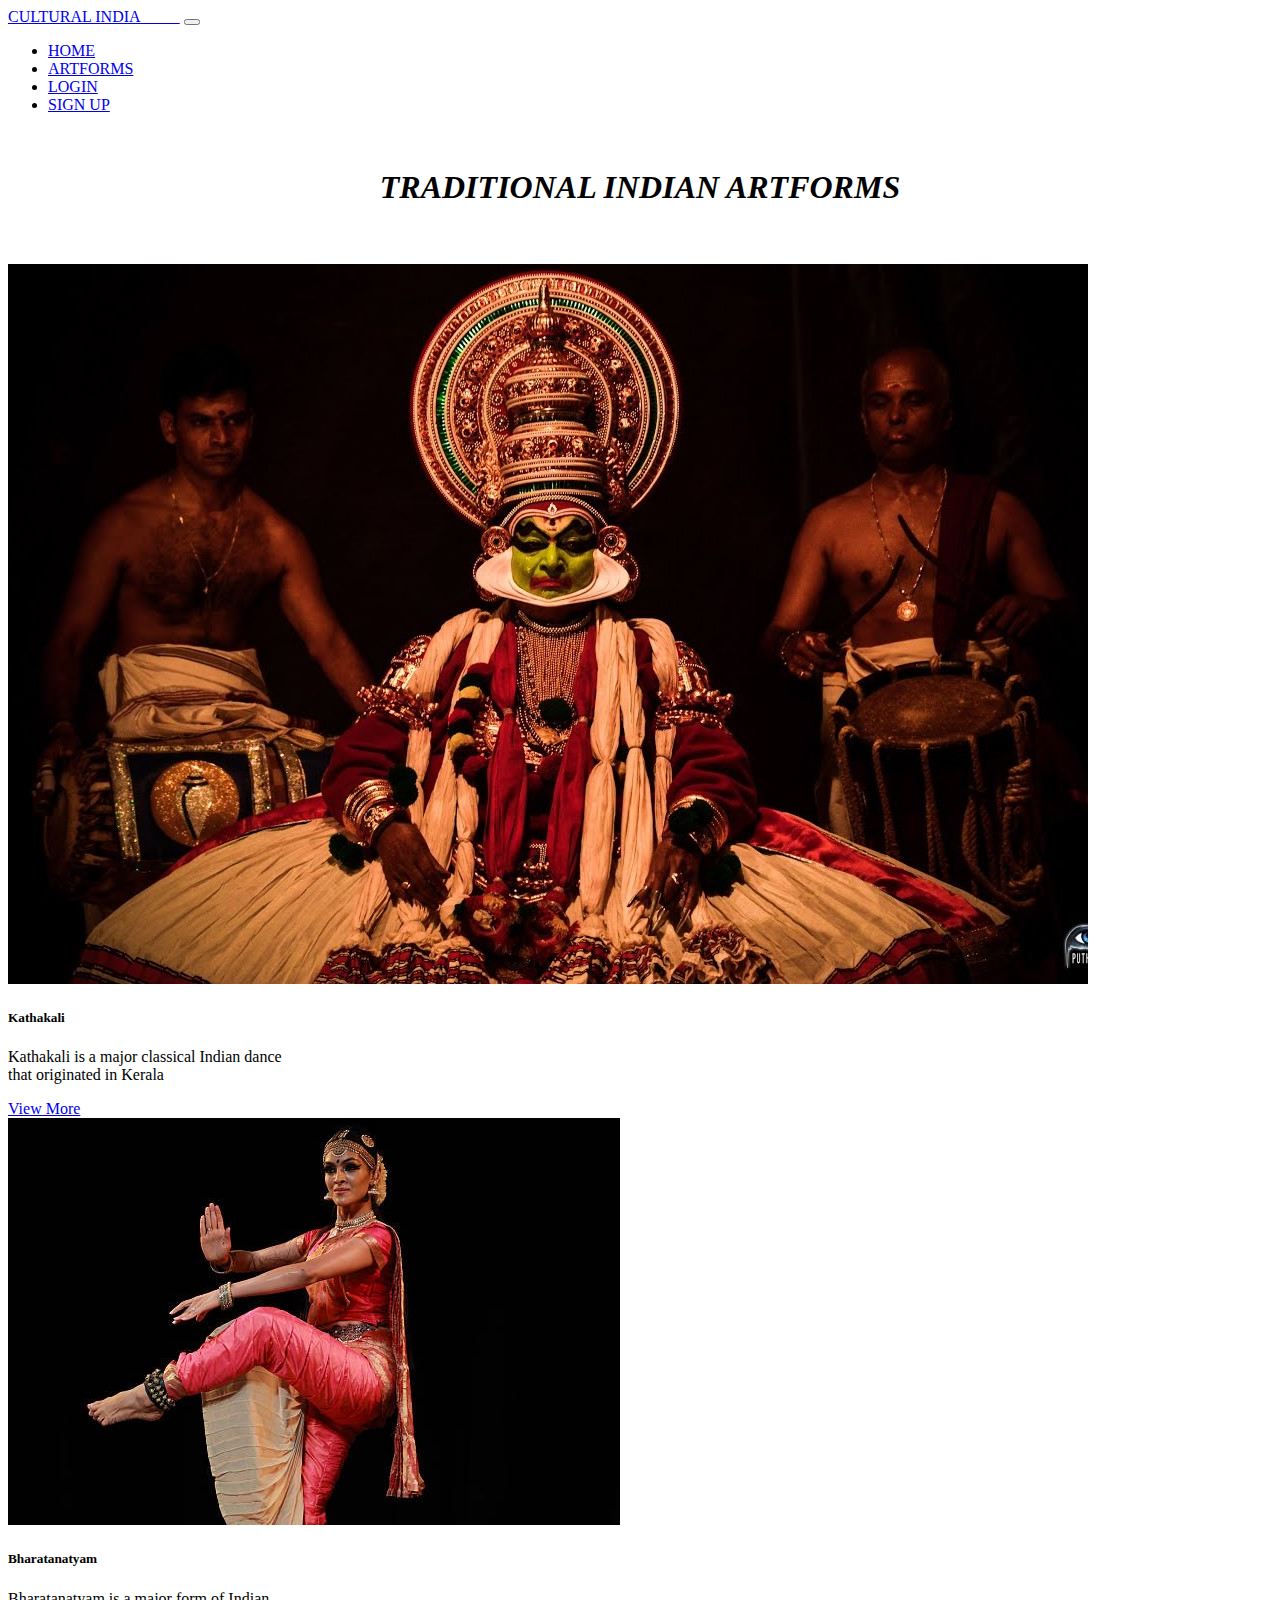
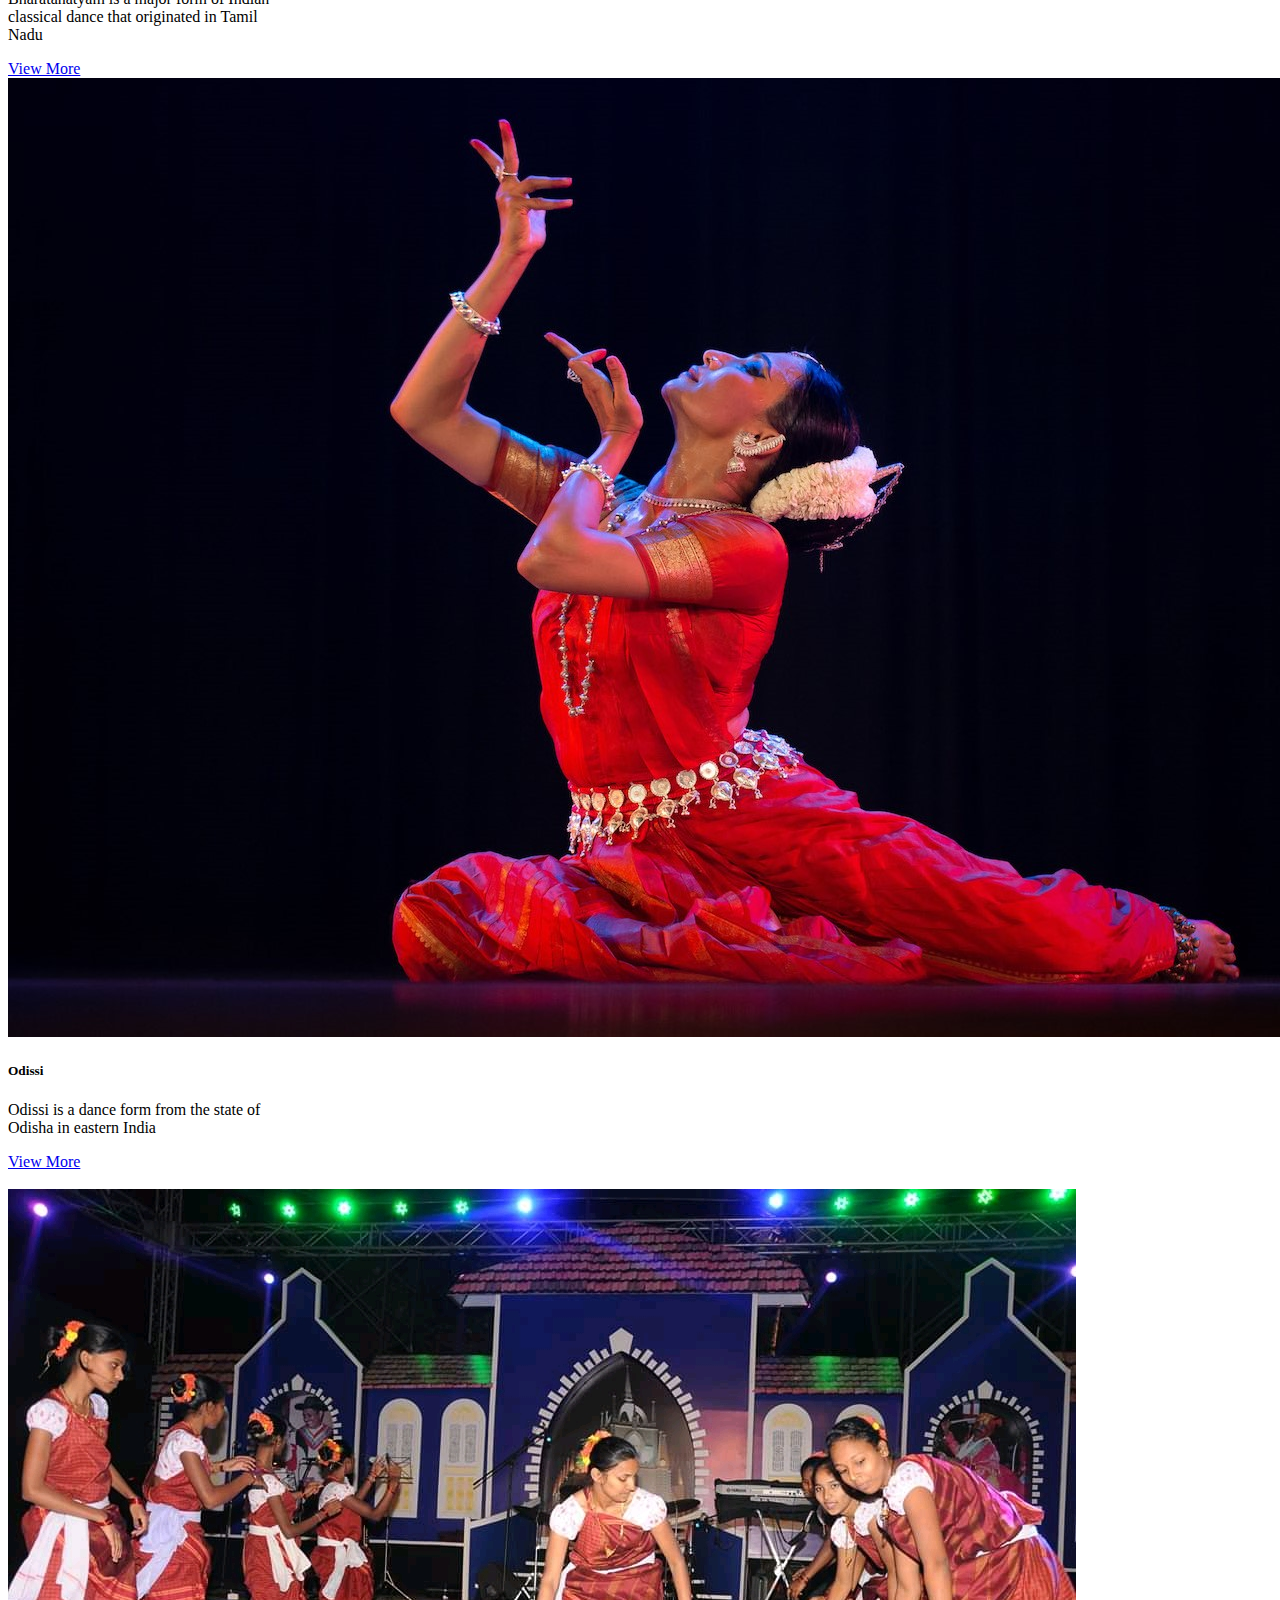
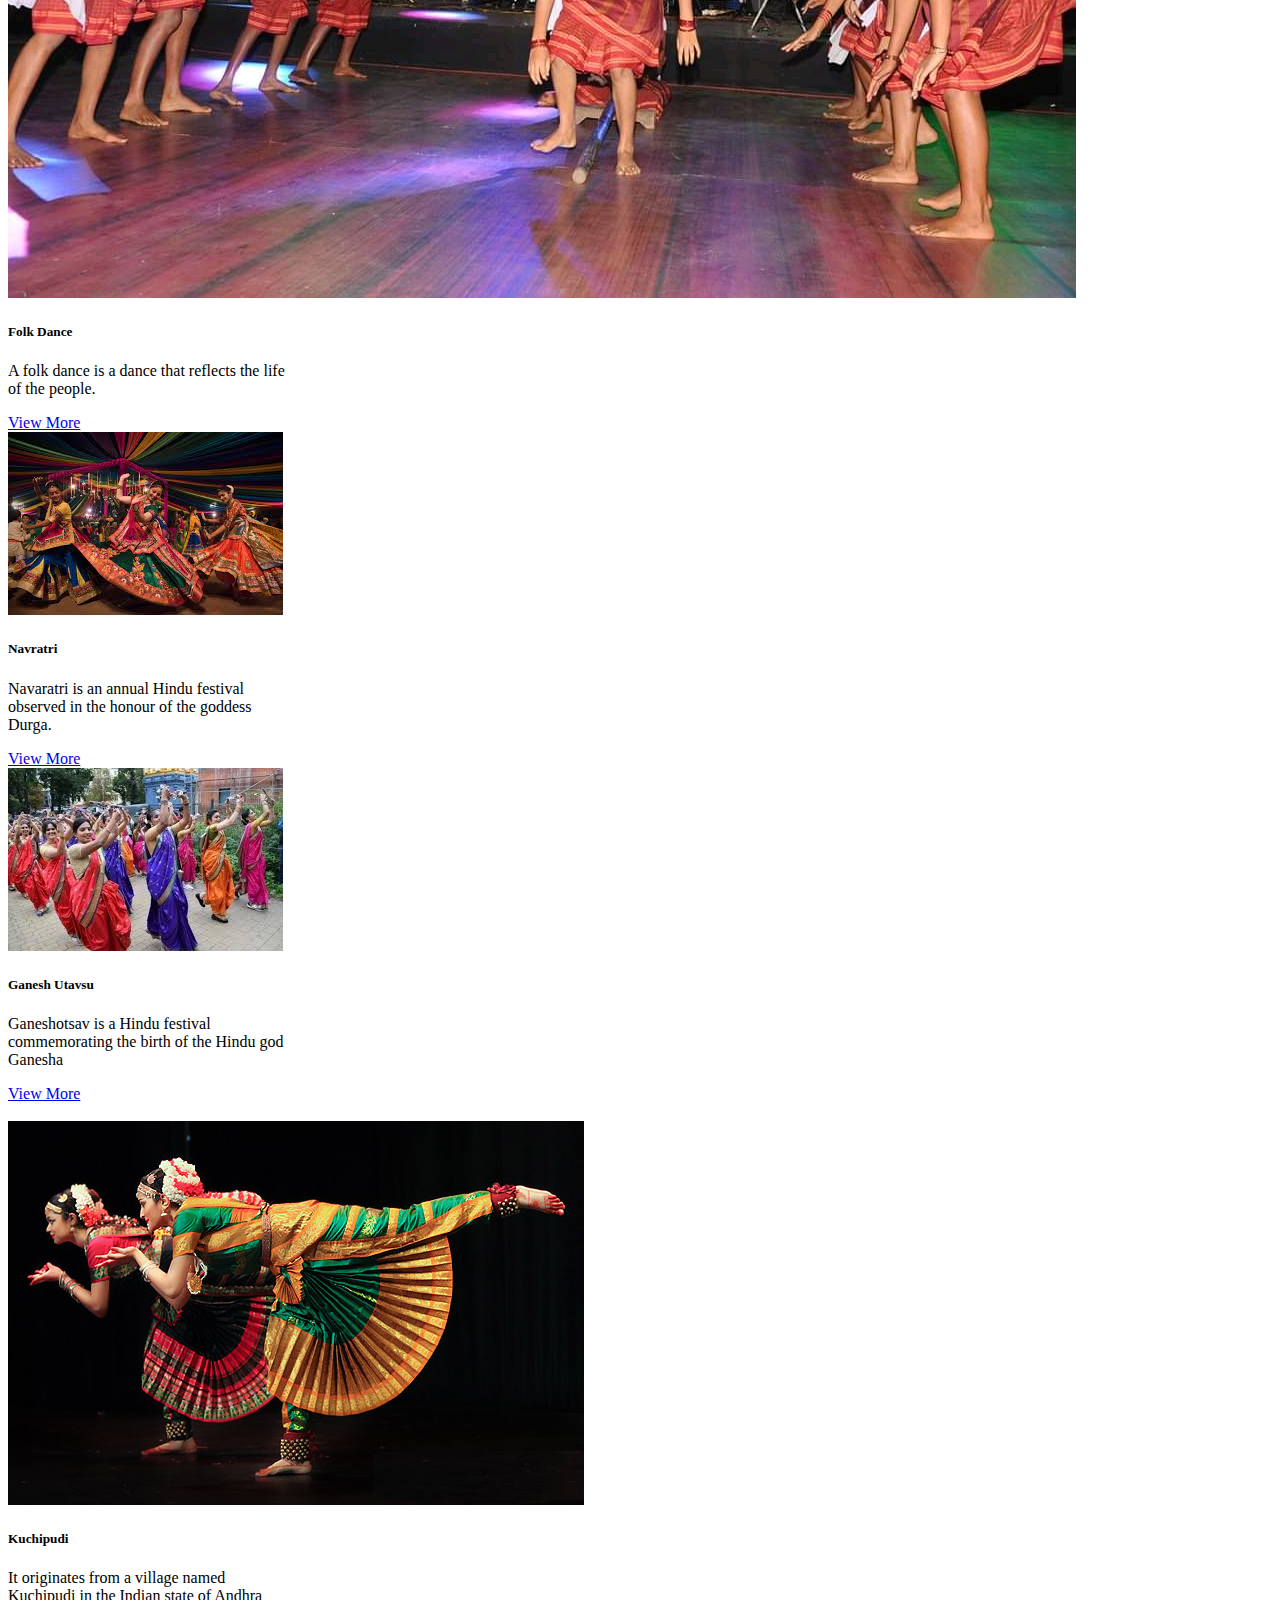
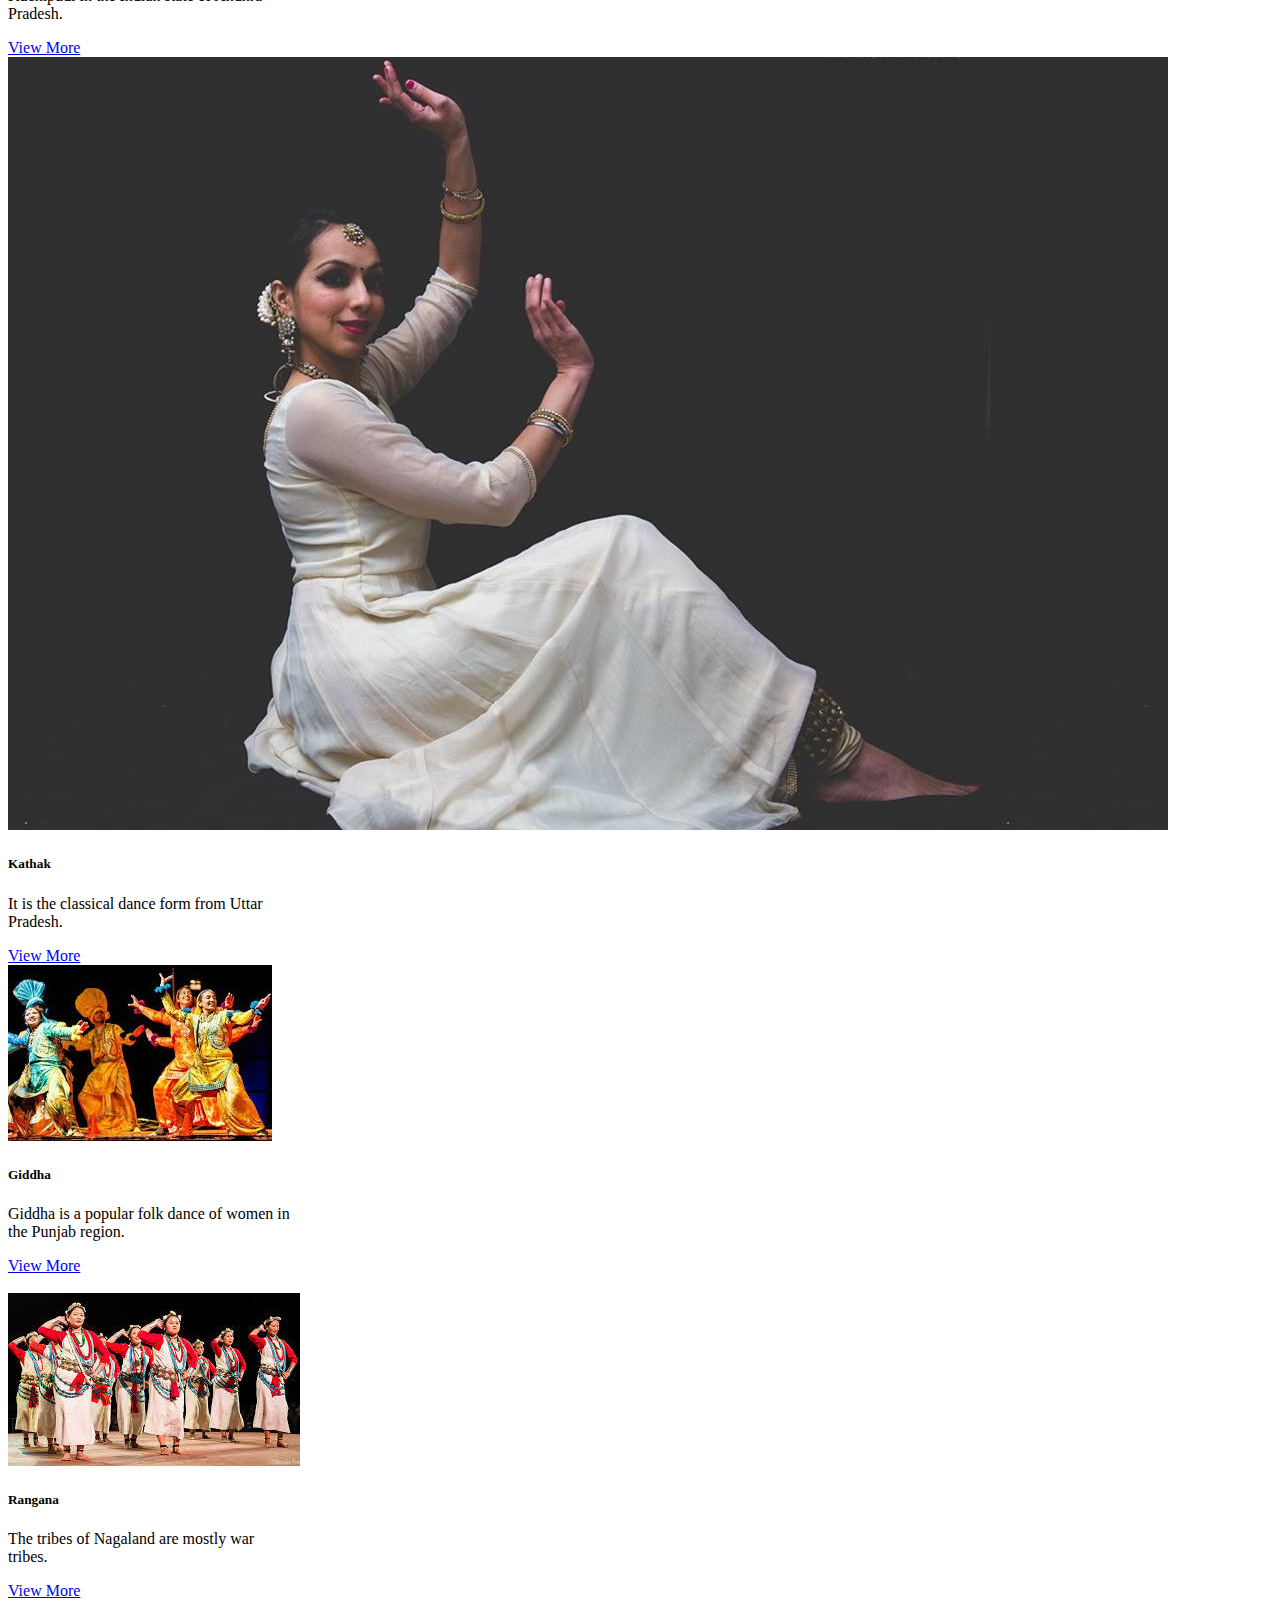
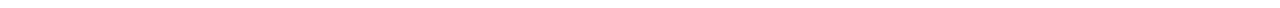
==== artforms.html @ 7528e5d0 "project" ====
<!DOCTYPE html>
<html lang="en">
<head>
    <meta charset="UTF-8">
    <meta http-equiv="X-UA-Compatible" content="IE=edge">
    <meta name="viewport" content="width=device-width, initial-scale=1.0">
    <title>Art Form - HOME</title>
    <link href="https://cdn.jsdelivr.net/npm/bootstrap@5.3.0-alpha1/dist/css/bootstrap.min.css" rel="stylesheet" integrity="sha384-GLhlTQ8iRABdZLl6O3oVMWSktQOp6b7In1Zl3/Jr59b6EGGoI1aFkw7cmDA6j6gD" crossorigin="anonymous">
    <script src="https://cdn.jsdelivr.net/npm/bootstrap@5.3.0-alpha1/dist/js/bootstrap.bundle.min.js" integrity="sha384-w76AqPfDkMBDXo30jS1Sgez6pr3x5MlQ1ZAGC+nuZB+EYdgRZgiwxhTBTkF7CXvN" crossorigin="anonymous"></script>
      <link rel="stylesheet" href="styles.css">
    </head>
    <body>
      <!-- navbar -->
      <!-- <section style="background: #f1c40f; color: rgba(0, 0, 0, 0.5);"> -->
        <nav class="shift">
      <nav class="navbar navbar-expand-lg bg-body-tertiary">
          <div class="container-fluid">
            <a class="navbar-brand" href="index.html">CULTURAL INDIA  &emsp; &emsp;</a>
            <button class="navbar-toggler" type="button" data-bs-toggle="collapse" data-bs-target="#navbarSupportedContent" aria-controls="navbarSupportedContent" aria-expanded="false" aria-label="Toggle navigation">
              <span class="navbar-toggler-icon"></span>
            </button>
            <div class="collapse navbar-collapse" id="navbarSupportedContent">
              <ul class="navbar-nav ms-auto mb-2 mb-lg-0">
                <li class="nav-item">
                  <a class="nav-link" href="index.html">HOME</a>
                </li>
                <li class="nav-item">
                  <a class="nav-link active" aria-current="page"  href="artforms.html">ARTFORMS</a>
                </li>
                <li class="nav-item">
                  <a class="nav-link" href="login.html">LOGIN</a></li>
                <li class="nav-item">
                  <a class="nav-link" href="signup.html">SIGN UP</a>
                </li>
              </ul>
            </div>
          </div>
      </nav>

<!-- ====== -->
   <br> <h1><center><i><b>TRADITIONAL INDIAN ARTFORMS</b></i></center></h1><br><br>

    <div class="container text-center">
        <div class="row">
          <div class="col">
             <!-- ------1st card--------- -->
            <div class="card text-bg-dark mb-3" style="width: 18rem;">
                <img src="image/1katha.jpg" class="card-img-top" alt="...">
                <div class="card-body">
                  <h5 class="card-title">Kathakali</h5>
                  <p class="card-text">Kathakali is a major classical Indian dance that originated in Kerala </p>
                  <a href="./Artform/kathakali.html" class="btn btn-primary">View More</a>
                </div>
              </div>
          </div>
          <div class="col">     

             <!-- ------2nd card-------- -->
    <div class="card text-bg-dark mb-3" style="width: 18rem;">
        <img src="image/2bhara.jpg" class="card-img-top" alt="...">
        <div class="card-body">
          <h5 class="card-title">Bharatanatyam</h5>
          <p class="card-text">Bharatanatyam is a major form of Indian classical dance that originated in Tamil Nadu</p>
          <a href="./Artform/Bharathanattyam.html" class="btn btn-primary">View More</a>
        </div>
      </div>
        </div>
        <!-- 3rd card -->
          <div class="col">
            <div class="card text-bg-dark mb-3" style="width: 18rem;">
                <img src="image/3odissi.jpg" class="card-img-top" alt="...">
                <div class="card-body">
                  <h5 class="card-title">Odissi</h5>
                  <p class="card-text">Odissi is a dance form from the state of Odisha in eastern India &emsp;&emsp;&emsp;&emsp;</p>
                  <a href="./Artform/odissi.html" class="btn btn-primary">View More</a>
                </div>
              </div>
          </div>
        </div>
      </div><br>
       
      
    <div class="container text-center">
        <div class="row">
          <div class="col">
             <!-- ------4th card--------- -->
            <div class="card text-bg-dark mb-3" style="width: 18rem;">
                <img src="image/4folkdance.jpg" class="card-img-top" alt="...">
                <div class="card-body">
                  <h5 class="card-title">Folk Dance</h5>
                  <p class="card-text">A folk dance is a dance that reflects the life of the people.</p>
                  <a href="./Artform/folkdance.html" class="btn btn-primary">View More</a>
                </div>
              </div>
          </div>
          <div class="col">     

             <!-- ------5th card-------- -->
    <div class="card text-bg-dark mb-3" style="width: 18rem;">
        <img src="image/5navratri.jpg" class="card-img-top" alt="...">
        <div class="card-body">
          <h5 class="card-title">Navratri</h5>
          <p class="card-text">Navaratri is an annual Hindu festival observed in the honour of the goddess Durga.</p>
          <a href="./Artform/navratri.html" class="btn btn-primary">View More</a>
        </div>
      </div>
        </div>
        <!-- 6th card -->
          <div class="col">
            <div class="card text-bg-dark mb-3" style="width: 18rem;">
                <img src="image/6ganesh utsav.jpg" class="card-img-top" alt="...">
                <div class="card-body">
                  <h5 class="card-title">Ganesh Utavsu</h5>
                  <p class="card-text">Ganeshotsav is a Hindu festival commemorating the birth of the Hindu god Ganesha</p>
                  <a href="./Artform/Ganeshutsav.html" class="btn btn-primary">View More</a>
                </div>
              </div>
          </div>
        </div>
      </div><br>

     
      <div class="container text-center">
        <div class="row">
          <div class="col">
             <!-- ------7th card--------- -->
            <div class="card text-bg-dark mb-3" style="width: 18rem;">
                <img src="image/7kuchi.png" class="card-img-top" alt="...">
                <div class="card-body">
                  <h5 class="card-title">Kuchipudi</h5>
                  <p class="card-text">It originates from a village named Kuchipudi in the Indian state of Andhra Pradesh.</p>
                  <a href="./Artform/kuchipudi.html" class="btn btn-primary">View More</a>
                </div>
              </div>
          </div>
          <div class="col">     

             <!-- ------8th card-------- -->
    <div class="card text-bg-dark mb-3" style="width: 18rem;">
        <img src="image/8Solani-Loomba.jpg" class="card-img-top" alt="...">
        <div class="card-body">
          <h5 class="card-title">Kathak</h5>
          <p class="card-text"> It is the classical dance form from Uttar Pradesh.</p>
          <a href="./Artform/kathak.html" class="btn btn-primary">View More</a>
        </div>
      </div>
        </div>
        <!-- 9th card -->
          <div class="col">
            <div class="card text-bg-dark mb-3" style="width: 18rem;">
                <img src="image/9giddha.jpg" class="card-img-top" alt="...">
                <div class="card-body">
                  <h5 class="card-title">Giddha</h5>
                  <p class="card-text">Giddha is a popular folk dance of women in the Punjab region.</p>
                  <a href="./Artform/gidhha.html" class="btn btn-primary">View More</a>
                </div>
              </div>
          </div>
        </div>
      </div><br>
      <div class="container text-center">
        <div class="row">
          <div class="col">
       <!-- 10th card -->
       <div class="col">
        <div class="card text-bg-dark mb-3" style="width: 18rem;">
            <img src="image/10ranga.jpg" class="card-img-top" alt="...">
            <div class="card-body">
              <h5 class="card-title">Rangana</h5>
              <p class="card-text">The tribes of Nagaland are mostly war tribes.</p>
              <a href="./Artform/rangama.html" class="btn btn-primary">View More</a>
            </div>
          </div>
      </div>
    </div>
  </div>
</body>
</html>
---- styles.css ----
.divider:after,
.divider:before {
content: "";
flex: 1;
height: 1px;
background: #eee;
}

/* SHIFT */
nav.shift ul li a {
    position:relative;
    z-index: 1;
  }
  nav.shift ul li a:hover {
    color: #91640F;
  }
  nav.shift ul li a:after {
    display: block;
    position: absolute;
    top: 0;
    left: 0;
    bottom: 0;
    right: 0;
    margin: auto;
    width: 100%;
    height: 1px;
    content: '.';
    color: transparent;
    background: #F1C40F;
    visibility: none;
    opacity: 0;
    z-index: -1;
  }
  nav.shift ul li a:hover:after {
    opacity: 1;
    visibility: visible;
    height: 100%;
  }
  
  
  
  /* Keyframes */
  @-webkit-keyframes fill {
    0% {
      width: 0%;
      height: 1px;
    }
    50% {
      width: 100%;
      height: 1px;
    }
    100% {
      width: 100%;
      height: 100%;
      background: #333;
    }
  }
  
  /* Keyframes */
  @-webkit-keyframes circle {
    0% {
      width: 1px;
      top: 0;
      left: 0;
      bottom: 0;
      right: 0;
      margin: auto;
      height: 1px;
      z-index: -1;
      background: #eee;
      border-radius: 100%;
    }
    100% {
      background: #aaa;
      height: 5000%;
      width: 5000%;
      z-index: -1;
      top: 0;
      bottom: 0;
      left: 0;
      right: 0;
      margin: auto;
      border-radius: 0;
    }
  }
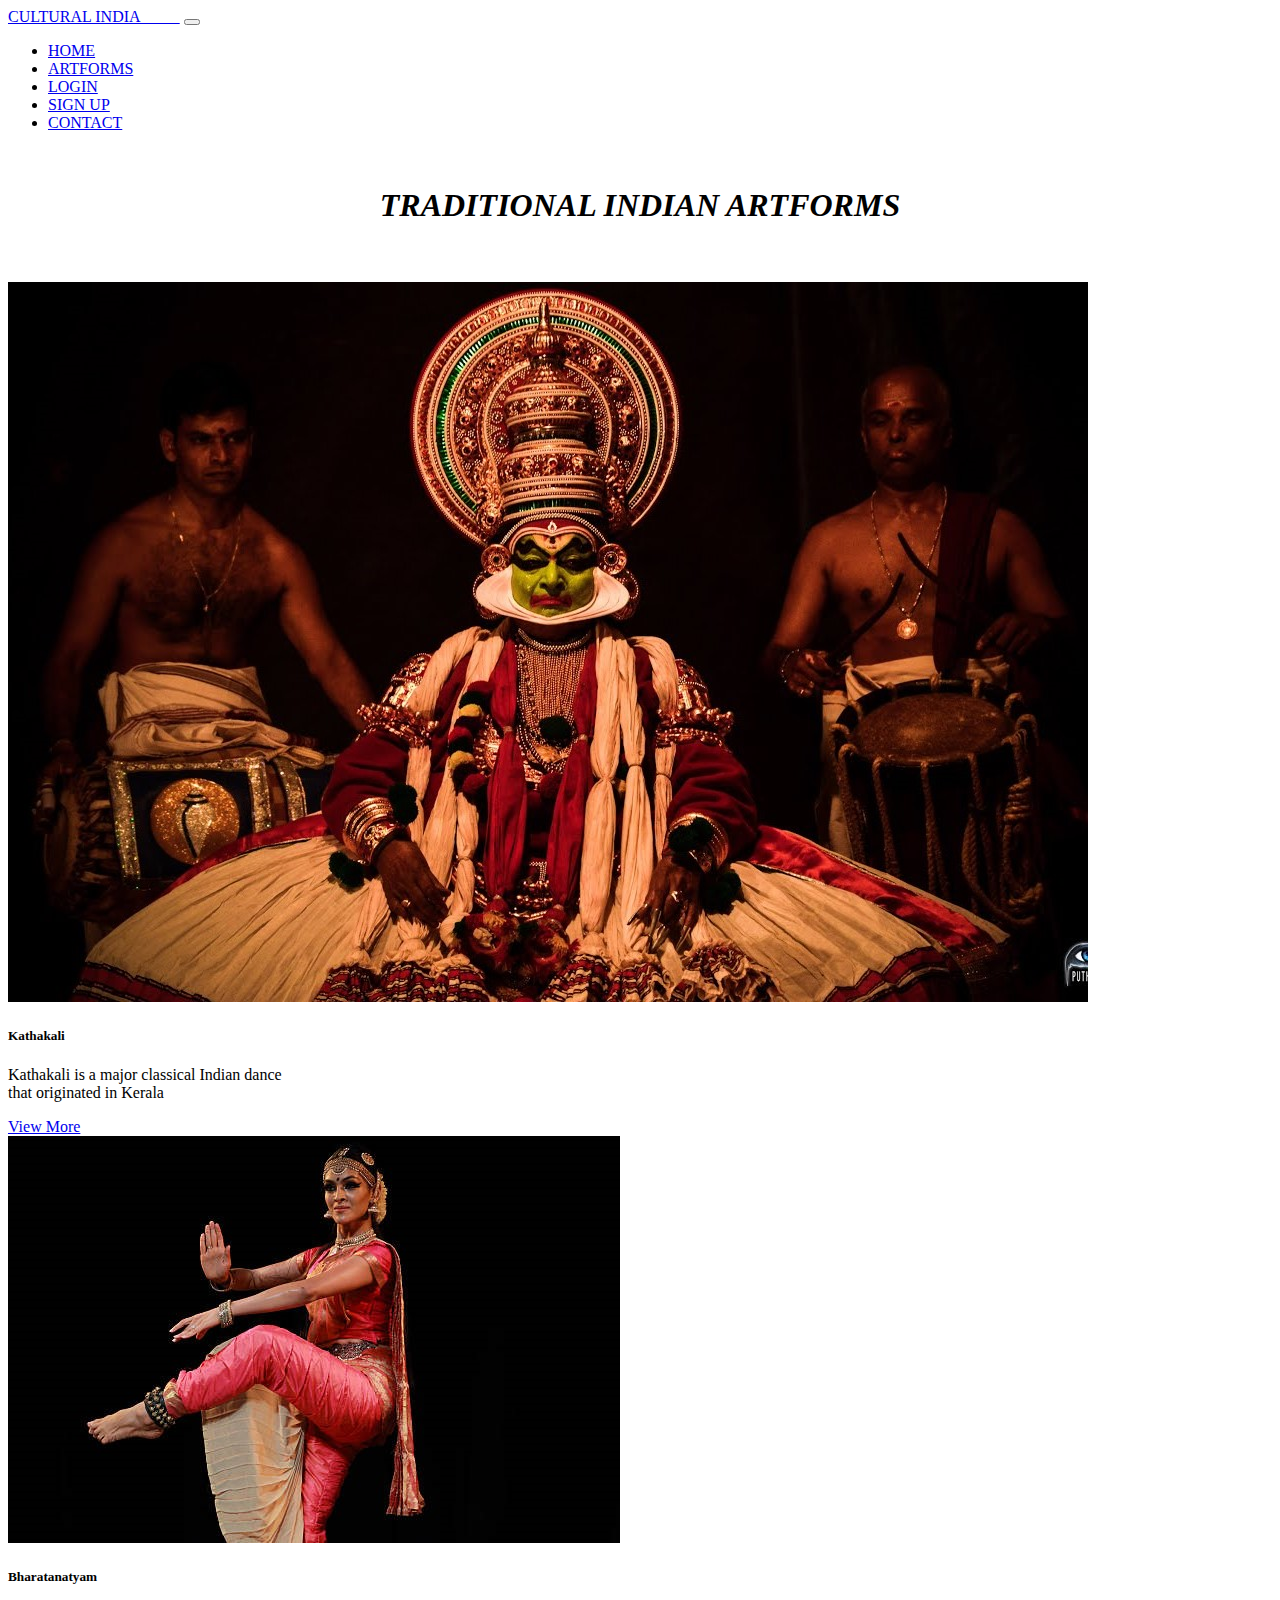
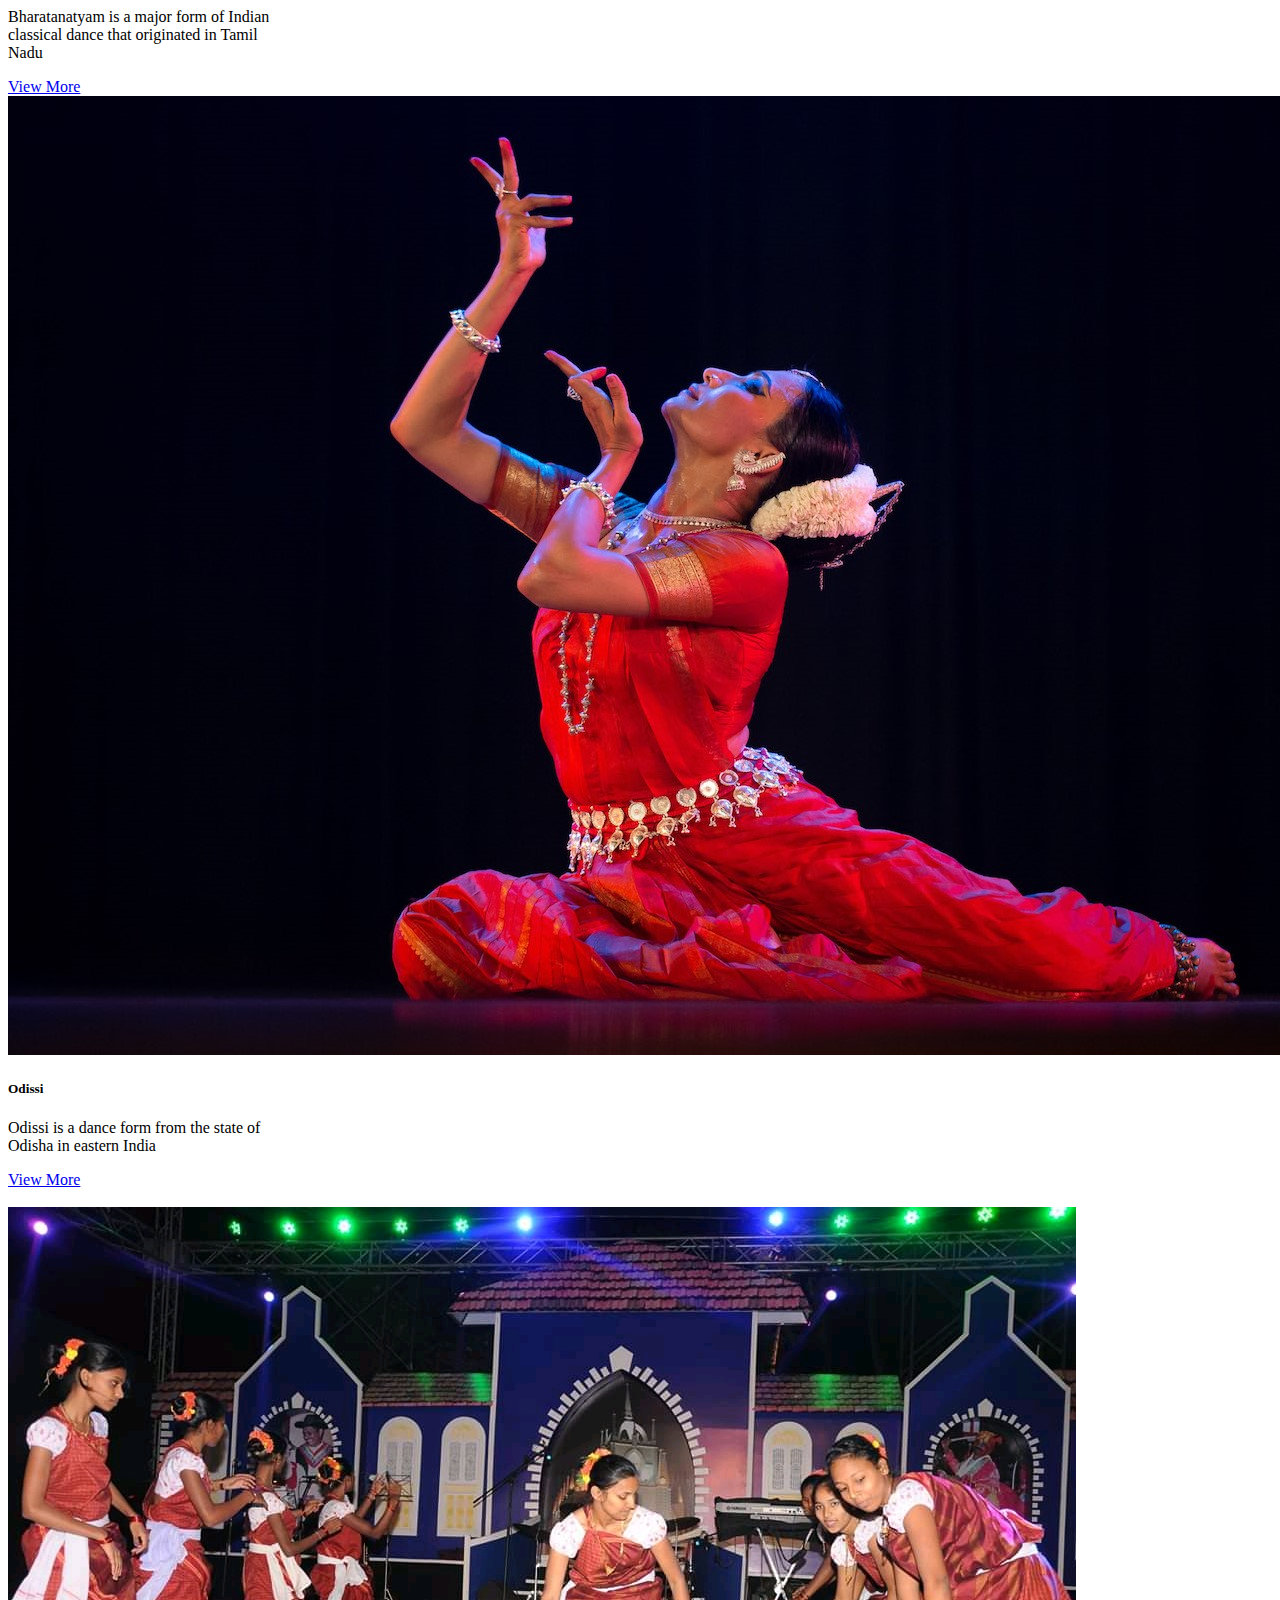
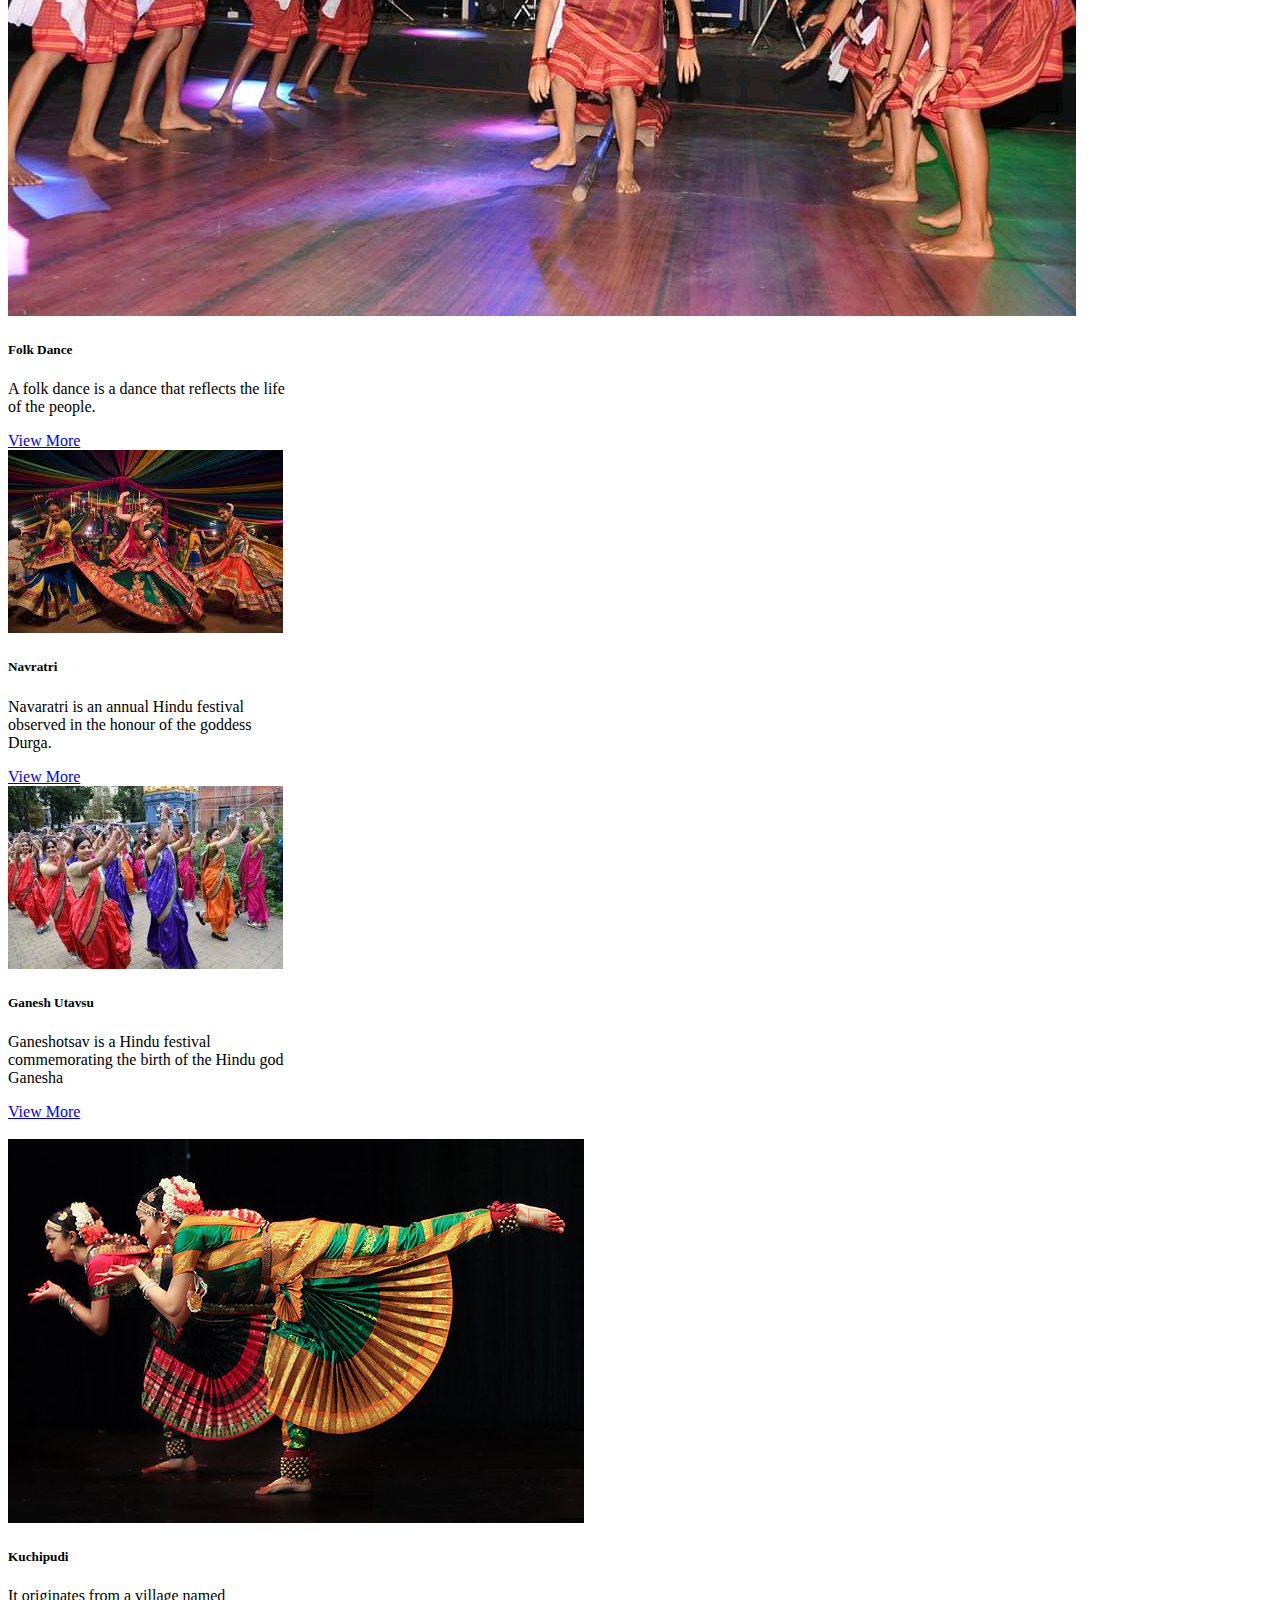
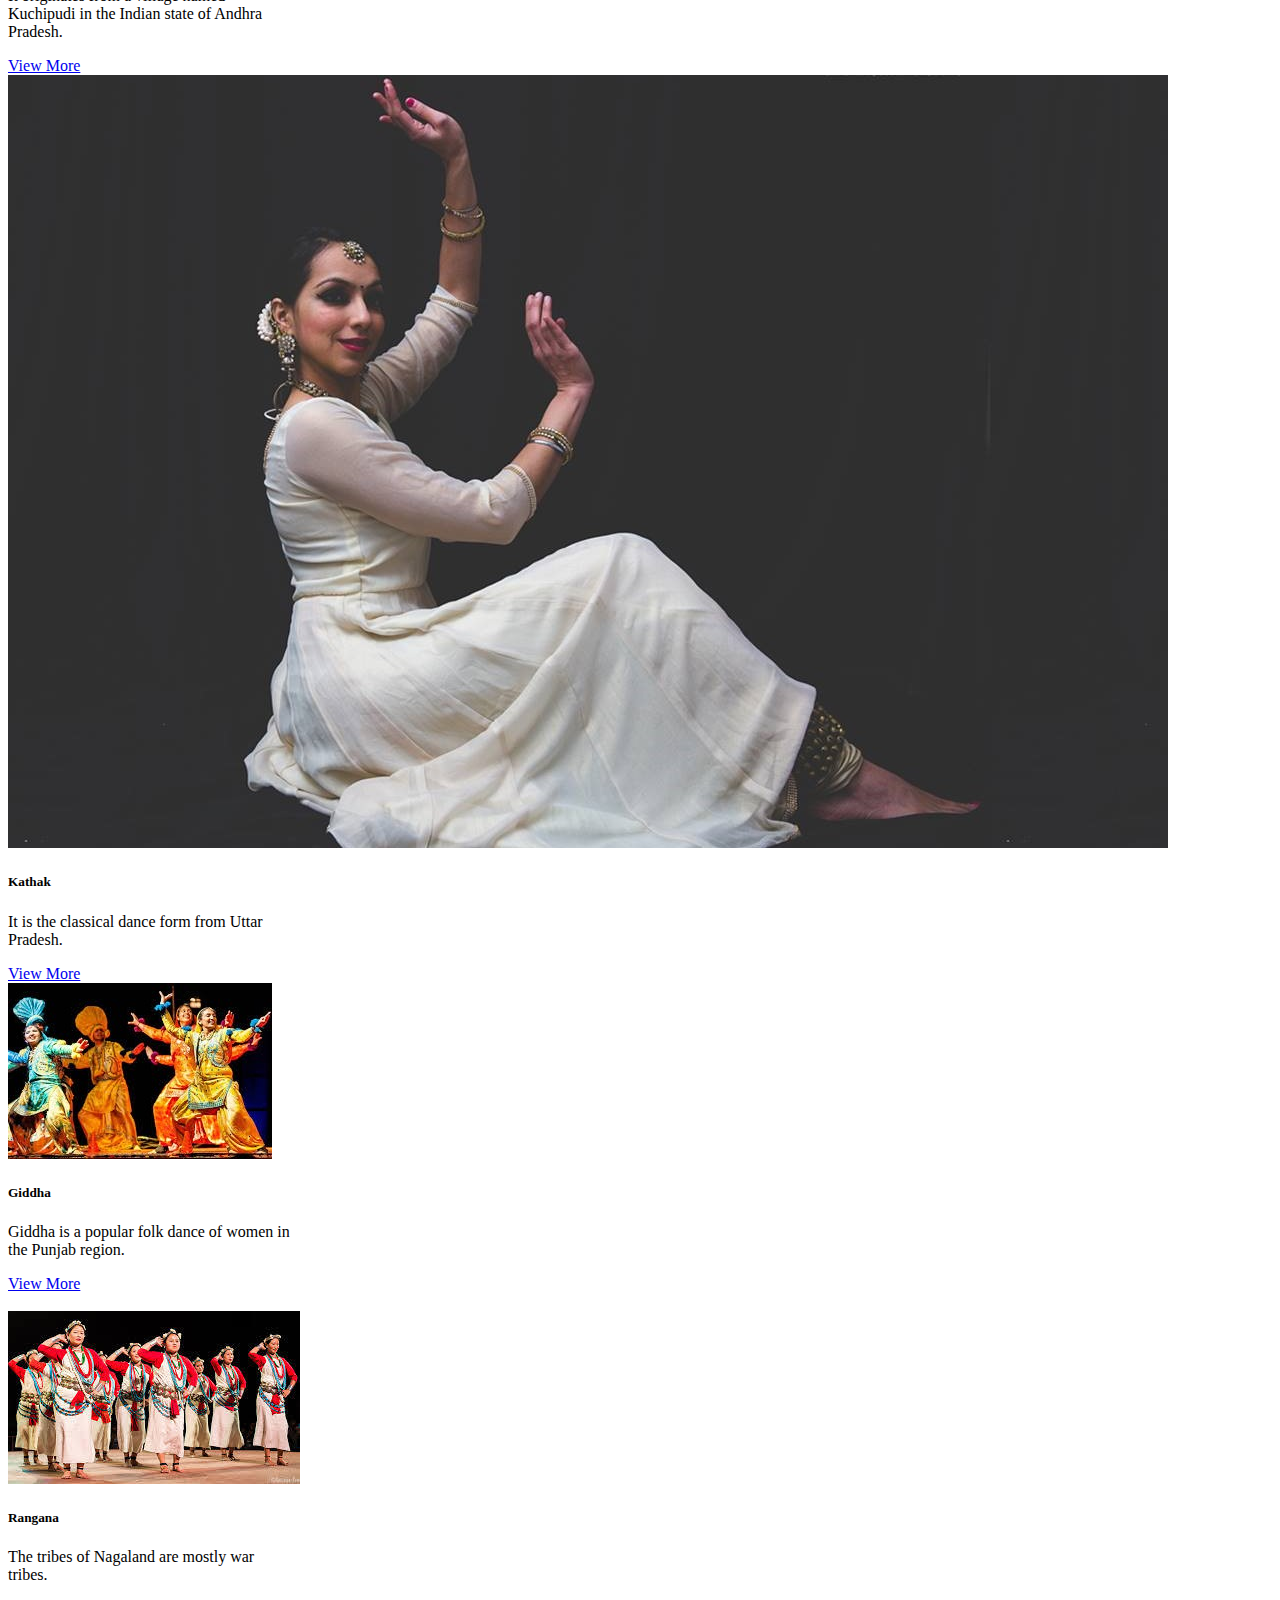
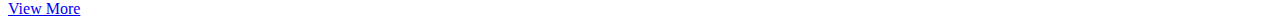
==== commit 77fe7e69: "first" ====
--- a/artforms.html
+++ b/artforms.html
@@ -31,6 +31,9 @@
                   <a class="nav-link" href="login.html">LOGIN</a></li>
                 <li class="nav-item">
                   <a class="nav-link" href="signup.html">SIGN UP</a>
+                </li>
+                <li class="nav-item">
+                  <a class="nav-link" href="contact.html">CONTACT</a>
                 </li>
               </ul>
             </div>
